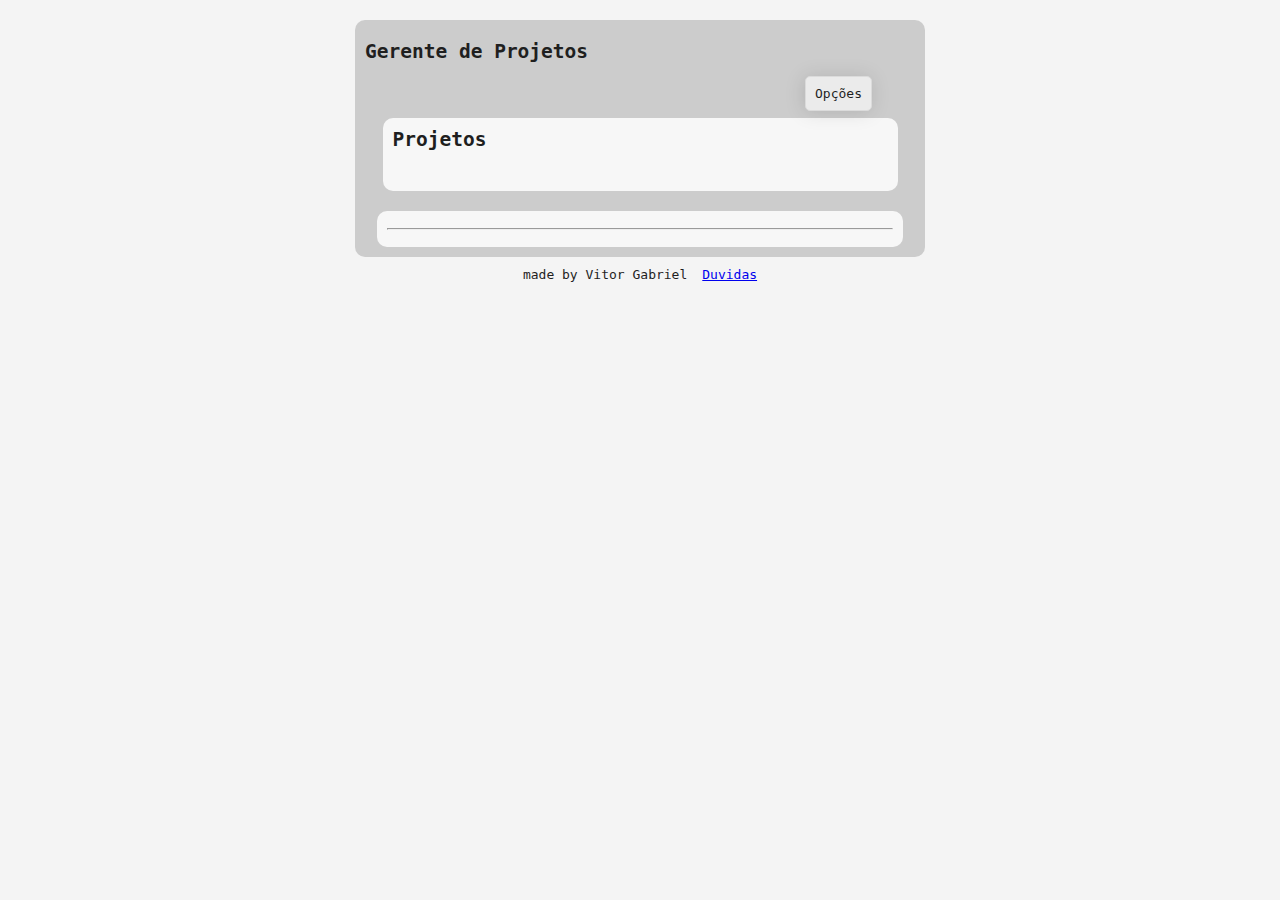
==== main/pages/Index.html @ 1e38a171 "nova organização" ====
<!DOCTYPE html>
<html lang="pt-br">
<head>
    <meta charset="UTF-8">
    <meta name="viewport" content="width=device-width, initial-scale=1.0">
    <title>Gerente de projeto</title>

    <div>
        <link rel="stylesheet" href="../src/css/general.css">
        <link rel="stylesheet" href="../src/css/inputs.css">
        <link rel="stylesheet" href="../src/css/dropdown.css">
        
        <link rel="stylesheet" href="https://fonts.googleapis.com/css2?family=Material+Symbols+Outlined:opsz,wght,FILL,GRAD@20..48,100..700,0..1,-50..200" />
    </div>

    <script src="../src/js/load.js"></script>
</head>
<body>
    <style>
        #ul_log li 
        {
            text-align: justify;
            padding-right: 3em;
        }
        .material-symbols-outlined {
            font-variation-settings:
            'FILL' 0,
            'wght' 400,
            'GRAD' 0,
            'opsz' 24
        }
        .material-symbols-outlined{
            position: relative;
            top: 6px;
        }
    </style>

    <header>
        
    </header>

    <section>
        <div id="outter_upper_div">
            <h2>
                Gerente de Projetos
            </h2>
            
            <div id="inner_upper_info_div"> 
                    
                <div id="hidden_D_div">
                    <div id="info_dropdown" class="dropdown_button">
                        Opções
                        <div id="info_menu" class="dropdown_menu">
                            
                            <a href="#dropdown_menu" class="dropdown_item" onclick="showHourInputs(1)">
                                <i class="material-symbols-outlined">schedule</i>
                                Adicionar Horas
                            </a>
                            <hr>

                            <a href="#dropdown_menu" class="dropdown_item" onclick="showHourInputs(2)">
                                <i class="material-symbols-outlined">schedule</i>
                                Adicionar Saida
                            </a>
                            <hr>

                            <a href="#dropdown_menu" class="dropdown_item" onclick="updateProjectName()">
                                <i class="material-symbols-outlined">edit</i>
                                Renomear Projeto
                            </a> <!-- update-->
                            <hr>

                            <a href="#dropdown_menu" class="dropdown_item" onclick="updateProjectDesc()">
                                <i class="material-symbols-outlined">edit</i>
                                Mudar Descrição
                            </a> <!-- update-->
                            <hr>

                            <a href="#dropdown_menu" class="dropdown_item" onclick="updateProjectLog()">
                                <i class="material-symbols-outlined">edit</i>
                                Atualizar Logs

                            </a> <!-- update-->
                            <hr>
                            <a href="#dropdown_menu" id="downloadIndex_item" class="dropdown_item" onclick="downloadIndexFile()">
                                <i class="material-symbols-outlined">download</i>
                                Baixar Projeto
                            </a>
                            <hr>

                            <a href="#dropdown_menu" id="remove_item" class="dropdown_item" onclick="removeProject()">
                                <i class="material-symbols-outlined">delete</i>
                                Deletar Projeto
                            </a>

                            <!-- <a href="#dropdown_menu" class="dropdown_item" onclick="removeProjeto()">remover projeto</a> -->
                    
                        </div>
                    </div>
                    <h3 id="info_project_name"> Nome </h3>
                    <p id="project_description"> Descrição</p>
                    <br>
                    <div id="in_and_out_div">
                        <div>
                            <b style="font-style: oblique;">Entradas</b>
                            <ul id="ul_entrada">
                                <li>00:00</li>
                                <li>00:00</li>
                            </ul>
                        </div>
                        <div>
                            <b style="font-style: oblique;">Saidas</b>
                            <ul id="ul_saida">
                                <li>00:00</li>
                                <li>00:00</li>
                            </ul>
                        </div>
                    
                    
                    </div>
                    <div id="add_in_add_out_div">
                        <button id="inH"  onclick="showHourInputs(1)">adicionar entrada</button>
                        <button id="outH" onclick="showHourInputs(2)">adicionar saída</button>
                    
                    </div>
                    <br>
                    <div id="in_input_div">
                        <span>Hora de entrada</span>
                        <input type="time" placeholder="ex: 12:00" value="" id="in_input">
                        <button onclick="createHourRegistry(1)">enviar</button>
                    </div>
                    <div id="out_input_div">
                        <span>Hora de saida</span>
                        <input type="time" placeholder="ex: 18:00" id="out_input">
                        <button onclick="createHourRegistry(2)">enviar</button>
                    </div>
                    <br>
                    <div>
                        <span style="font-style: oblique;"><b>Logs do Projeto:</b></span>
                        <ol id="ul_log" >

                        </ol>
                    </div>
                    <hr>
                    <br>
                    
                    <h3>Horas gastas</h3>
                    <p id="time_spent">00:00</p>
                    
                </div>


            </div>
        </div>

        <div id="mid_dropdown" class="dropdown_button">
            Opções
            <div id="mid_menu" class="dropdown_menu">
                <a href="#hidden_PJ_div" id="PJ_item" class="dropdown_item" onclick="showAbaProjetos()">
                    <i class="material-symbols-outlined">add</i>
                    Mostrar Aba Projetos</a>
                <hr>
                <a href="#hidden_NP_div" id="NP_item" class="dropdown_item" onclick="showAbaNovoProjeto(1)">
                    <i class="material-symbols-outlined">add</i>
                    Adicionar Novo Projeto</a>
                <hr>
                <a href="#log_area" id="LG_item" class="dropdown_item" onclick="showAbaNovoLog(1)">
                    <i class="material-symbols-outlined">add</i>
                    Adicionar Novo Log</a>
                <hr>
                <a href="#dropdown_menu" id="F_item" class="dropdown_item" onclick="showAbaUploadFile(1)">
                    <i class="material-symbols-outlined">upload</i>
                    Upload de Arquivos</a>
                <hr>
                <a href="#dropdown_menu" id="download_item" class="dropdown_item" onclick="downloadAllFiles()">
                    <i class="material-symbols-outlined">download</i>
                    Baixar Todos os Projetos</a>
                <hr>
                <a href="#dropdown_menu" id="DA_item" class="dropdown_item" onclick="removeAllProject()">
                    <i class="material-symbols-outlined">delete</i>
                    Deletar Todos os Projetos</a>
                
            </div>
        </div>

        <div id="outter_lower_div">
            <div id="hidden_PJ_div">
                <h2>
                    Projetos
                </h2>
                <div id="inner_lower_div">
                    <!-- <ul id="lista">
                        <li>dfghjk</li>
                    </ul> -->
                </div>
            </div>

            <div id="hidden_F_div">
                <span>Adicionar projetos: </span>
                <div id="input_file_div">
                    <input type="file" name="file_input" id="file_receiver" accept=".json" onchange="readFiles()">
                    <span for="file_input" id="file_label">carregar projetos</span>
                </div>
                <br>
                <button id="add_file_button" disabled onclick="submitFiles()">adicionar</button>
                <button id="add_file_cancel_button" onclick="showAbaUploadFile(2)">cancelar</button>
            </div>

        </div>
        <div id="outter_lower_new_project_div">
            <div id="hidden_NP_div">
                <h2>Novo projeto</h2>
                <br>
                <span>Nome do projeto</span>
                <input type="text" name="project_title" id="project_name" placeholder="Nome do projeto">
                <br>
                <span>Descrição do projeto</span>
                <input type="text" name="project_desk" id="project_desc" placeholder="Descrição do projeto">

                <br>
                <br>
                <button id="create_project" onclick="createNewProject()">Criar projeto</button>
                <button id="create_project_cancel_button" onclick="showAbaNovoProjeto(2)">cancelar</button>
                <!-- <button id="remove_project" onclick="removeProjeto()">Remover projeto</button> -->
            </div>

            <hr id="hr_line">

            <div id="hidden_LG_div">
                <h2>Novo log</h2>
                <br>
                <textarea name="" id="log_area" placeholder="Descrição do log"></textarea>
                <button onclick="createNewLog()">Criar log</button>
                <button id="log_cancel_button" onclick="showAbaNovoLog(2)">cancelar</button>
            </div>
        
        </div>
    </section>
    <footer>
        <p>made by Vitor Gabriel</p>
        <a href="Duvidas.html" >Duvidas</a>
    </footer>

    <script src="../src/js/create.js"></script>
    <script src="../src/js/delete.js"></script>
    <script src="../src/js/read.js"></script>
    <script src="../src/js/download.js"></script>
    <script src="../src/js/exibition.js"></script>
    <script src="../src/js/_time.js"></script>
    <script src="../src/js/update.js"></script>
    <script src="../src/js/upload.js"></script>
    
</body>

</html>
---- main/src/css/general.css ----
*{
   font-family: monospace;
    margin: 0;
 }
:root
{
   --fundo_projeto: #cccccc;
   --info_projeto: #ff6347;
   --lista_projeto: #00ff6a;
   --visualizacao_projeto: #83a435;
   --visualizacao_projeto_hover: #69842a;

   --escala_1: #ebebeb;
   --escala_2: #242424;
   --escala_c1: #f5f5f5;
   --escala_c2: #e6e6e6;
   

   --fundo_monocromatico: #f7f7f7;
}
body
{
   background-color: #f4f4f4;
   color: #1f1f1f;
}
section
{
   margin: 20px auto auto auto;
   background-color: var(--fundo_projeto);
   width: 55%;
   min-width: 350px;
   max-width: 550px;

   padding: 10px;
   border-radius: 10px 10px 10px 10px;
 }
footer
{
   margin-top: 10px;
   justify-content: center;
   display: flex;
   gap: 15px;
}

span
{
   margin-top: 5px;
   margin-bottom: 6px;
   display: inline-flex;
   width: 150px;
}

div button
{
   padding: 0.6em;
   border-radius: 10px;
   border: 0.5px solid #dbdbdb;
   box-shadow: -1px 1px 6px 0px #00000020;
}
div button:active
{
   background-color: #e4e4e4;
}

div input
{
   width: 60%;
   padding: 10px;
   margin-bottom: 5px;
   border-radius: 10px;
   border: 0.5px solid #dbdbdb;
}


#ul_log li
{
   margin-bottom: 3px;
}
 

 
#outter_upper_div
 {
   margin: auto;
    
   /* width: 400px; */
   height: auto;
 }
#inner_upper_info_div
{
   margin: 20px auto auto auto;
   
   width: 90%;
   padding: 10px;
   background-color: var(--fundo_monocromatico);
   border-radius: 10px;

   display: none;
}
#in_and_out_div
{
   display: flex;
   justify-content: space-around;

   padding: 10px 0 10px 0;
   border-bottom: 1px solid #a8a8a8;
   border-top: 1px solid #a8a8a8;
}

#add_in_add_out_div
{
   margin: 8px auto auto auto;
   padding: 2px;
   width: 70%;

   /* display: none; */
    display: flex;
    justify-content: space-between;
}


#in_input_div
{
   display: none;
}
#out_input_div
{
   display: none;
}

/* =================================================================== */
#outter_lower_div
{
   /* height: auto; */

   width: 90%;
   margin: 20px auto 20px auto;

   background-color: var(--fundo_monocromatico);

   padding: 10px;
   border-radius: 10px;
}

#inner_lower_div
{
   margin: 20px auto 30px auto;
   width: 90%;
   /* background-color: #ffffff; */
}

#hidden_NP_div
{
   display: none;
}
#hidden_LG_div
{
   display: none;
}
/* =================================================================== */
#outter_lower_new_project_div
{
   width: 92%;
   margin: auto;

   background-color: var(--fundo_monocromatico);

   padding: 10px;
   border-radius: 10px;
}

#project_b
{
   padding: 15px 0px 15px 10px;
   margin-top: 2px;
   background-color: var(--escala_c1);
   
   /* border-right: 2px solid #5f5f5f;
   border-left: 2px solid #5f5f5f; */
   border-radius: 15px;
   border: 0.5px solid #d4d4d4;
   /* box-shadow: 0px 7px 10px 0px #00000020; */

   transition: 0.1s;
}
#project_b:hover
{
   /* transform: scale(101%); */
   background-color: var(--escala_c2);
}

#hr_line
{
    margin: 7px 0 7px 0;
}

@media (max-width: 600px)
{
   section
   {
      margin-top: 0;
   }
   #add_in_add_out_div
   {
      gap: 3px;
   }
   #add_in_add_out_div button
   {
      padding: 4px;
   }
}
---- main/src/css/inputs.css ----
#log_area
{
    width: 98%;
    height: 5em;

    max-width: 98%;
}

#hidden_F_div
{
   display: none;
}
#input_file_div
{
   background-color: #98f3fb82;
   display: flex;
   justify-content: center;
   align-items: center;
   
   padding: 0.5rem;
   border: #00000097 dotted 2px ;
}
#input_file_div:hover
{
   background-color: #8de2ea82;
}
#file_label
{
   color: rgba(0, 0, 0, 0.485);
   border-radius: 10px;
   padding: 0.5rem;
}
#file_receiver
{
   width: 20.9rem;
   height: 1.9rem;
   padding: 0.5rem 0.5rem 0.5rem 0.5rem;

   opacity: 0;
   position: absolute;
   
   background-color: rebeccapurple;
}
---- main/src/css/dropdown.css ----
#outter_upper_div h2
{
    padding-top: 10px;
}

.dropdown_button {
    width: fit-content;

    background-color: var(--escala_1);
    /*<<*/
    padding: 9px;
    border-radius: 5px;

    border: 0.5px solid #dbdbdb;
    box-shadow: -1px 1px 20px 0px #00000020;
}

#info_dropdown {
    width: fit-content;

    position: relative;
    left: 78%;
}

#mid_dropdown {
    position: relative;
    top: 1em;
    left: 80%;
    width: fit-content;

    
}

.dropdown_menu {
    padding: 0 1em 0 2em;

    background-color: var(--escala_2);
    z-index: 5;

    border-radius: 10px;
    position: absolute;
    top: 1.45em;
    left: 1.95em;

    display: none;
}

#info_menu {
    width: 15em;
}

#mid_menu {
    width: 17em;
}

.dropdown_item {

    text-decoration: none;
    color: rgb(241, 239, 235);
    background-color: var(--escala_2);
    /*<<*/
    padding: 10px 10px;

    /* border-bottom: 1px solid var(--escala_1); */
}
.dropdown_item:hover {
    color: rgb(255, 233, 159);
}

#info_dropdown:hover #info_menu {
    display: flex;
    flex-direction: column;
}

#mid_dropdown:hover #mid_menu {
    display: flex;
    flex-direction: column;
}

@media (max-width:600px)
{
    #info_menu {
        top: 3.2em;
        left: -150px;

        padding: 0 1em 0 1em;
    }
    
    #mid_menu {
        top: 3.2em;
        left: -170px;

        padding: 0 1em 0 1em;
    }
    
}
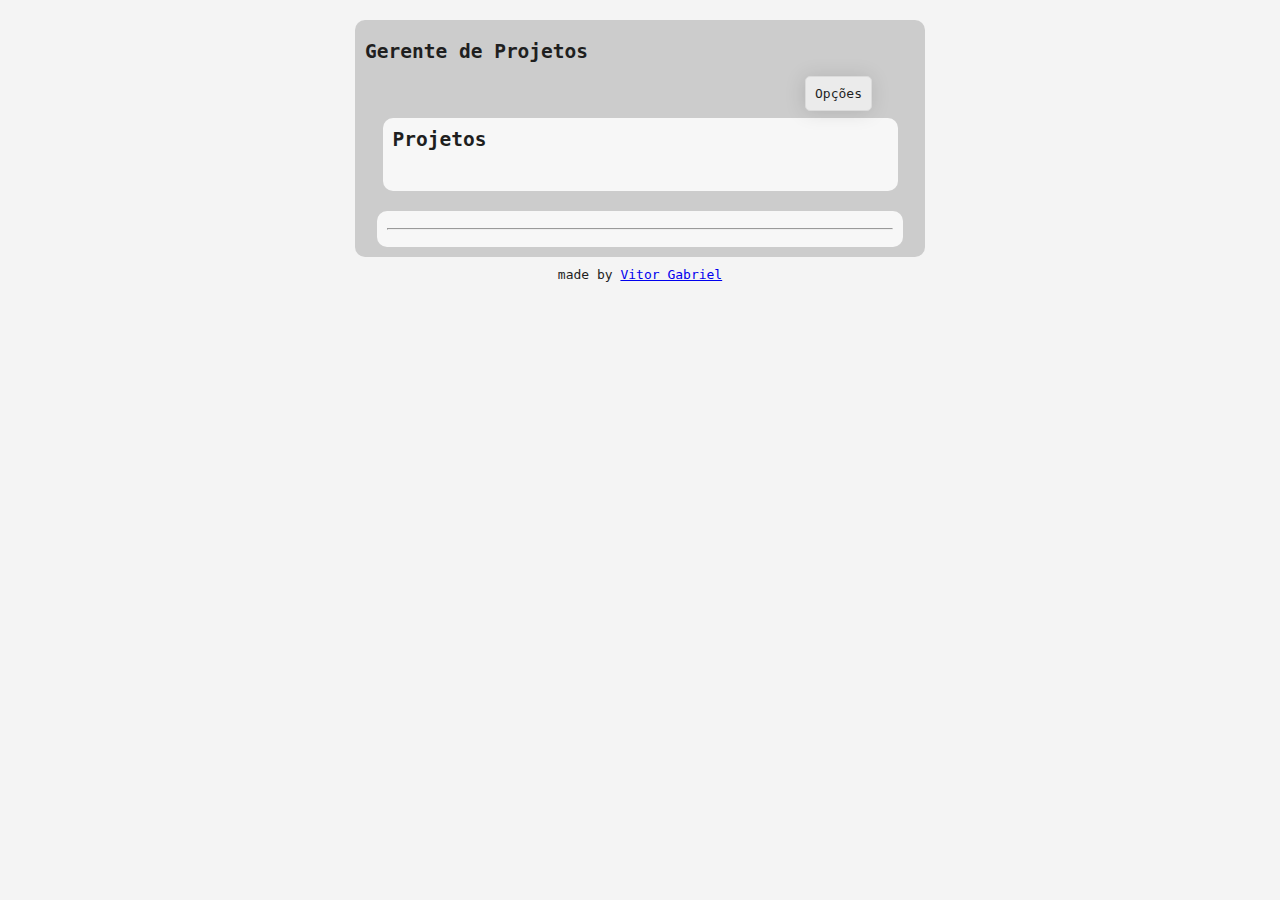
==== commit b7088318: "uptade Index" ====
--- a/main/pages/Index.html
+++ b/main/pages/Index.html
@@ -237,8 +237,8 @@
         </div>
     </section>
     <footer>
-        <p>made by Vitor Gabriel</p>
-        <a href="Duvidas.html" >Duvidas</a>
+        <p>made by <a href="https://github.com/vitor-gblop">Vitor Gabriel</a></p>
+        <!-- <a href="Duvidas.html" >Duvidas</a> -->
     </footer>
 
     <script src="../src/js/create.js"></script>
